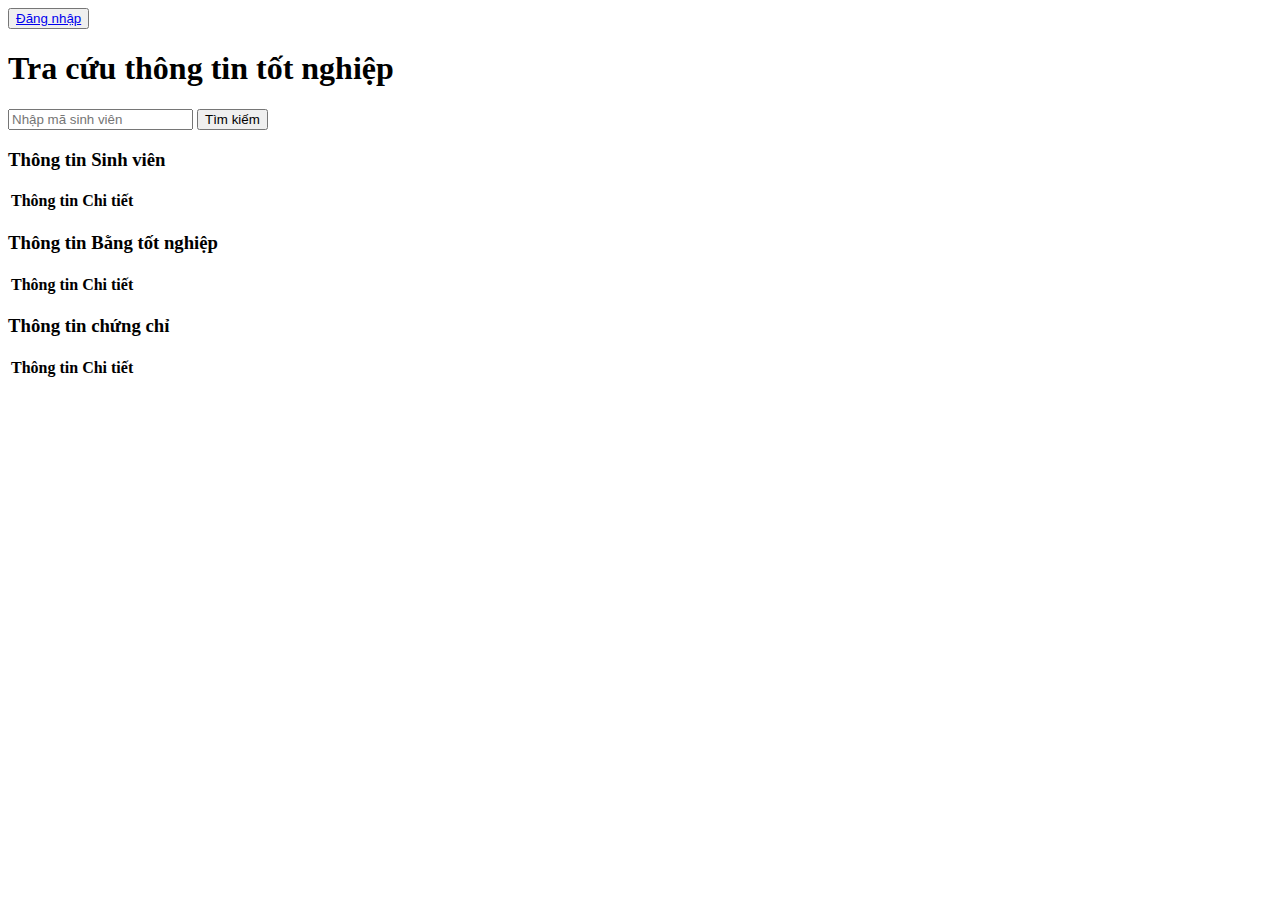
==== src/main/resources/FontEnd_BTL_73dctt23/index.html @ 8cba7822 "load data to font-end" ====
<!DOCTYPE html>
<html lang="en">

<head>
  <meta charset="UTF-8" />
  <meta name="viewport" content="width=device-width, initial-scale=1.0" />
  <title>Tra cứu thông tin tốt nghiệp</title>
  <link rel="stylesheet" type="text/css" href="/assets/css/search.css" />
</head>

<body>
  <header>
    <div class="login-btn">
      <button>
        <a href="/pages/login.html">Đăng nhập</a>
      </button>
    </div>
    <h1 class="title">Tra cứu thông tin tốt nghiệp</h1>
  </header>

  <main class="container">
    <!-- Khu vực tìm kiếm -->
    <div class="search-bar">
      <input type="text" id="search-input" placeholder="Nhập mã sinh viên" />
      <button id="search-button">Tìm kiếm</button>
    </div>

    <!-- Khu vực kết quả -->
    <div class="result">
      <!-- Thông tin sinh viên -->
      <div class="box">
        <h3>Thông tin Sinh viên</h3>
        <table>
          <tbody id="data-student">
            <tr>
              <th>Thông tin</th>
              <th>Chi tiết</th>
            </tr>
          </tbody>
        </table>
      </div>

      <!-- Thông tin bằng tốt nghiệp -->
      <div class="box">
        <h3>Thông tin Bằng tốt nghiệp</h3>
        <table>
          <tbody id="data-degree">
            <tr>
              <th>Thông tin</th>
              <th>Chi tiết</th>
            </tr>
          </tbody>
        </table>
      </div>

      <!-- Thông tin chứng chỉ -->
      <div class="box">
        <h3>Thông tin chứng chỉ</h3>
        <table>
          <tbody id="data-certificate">
            <tr>
              <th>Thông tin</th>
              <th>Chi tiết</th>
            </tr>
          </tbody>
        </table>
      </div>
    </div>
  </main>
</body>
<script src="/assets/js/homepage.js"></script>

</html>
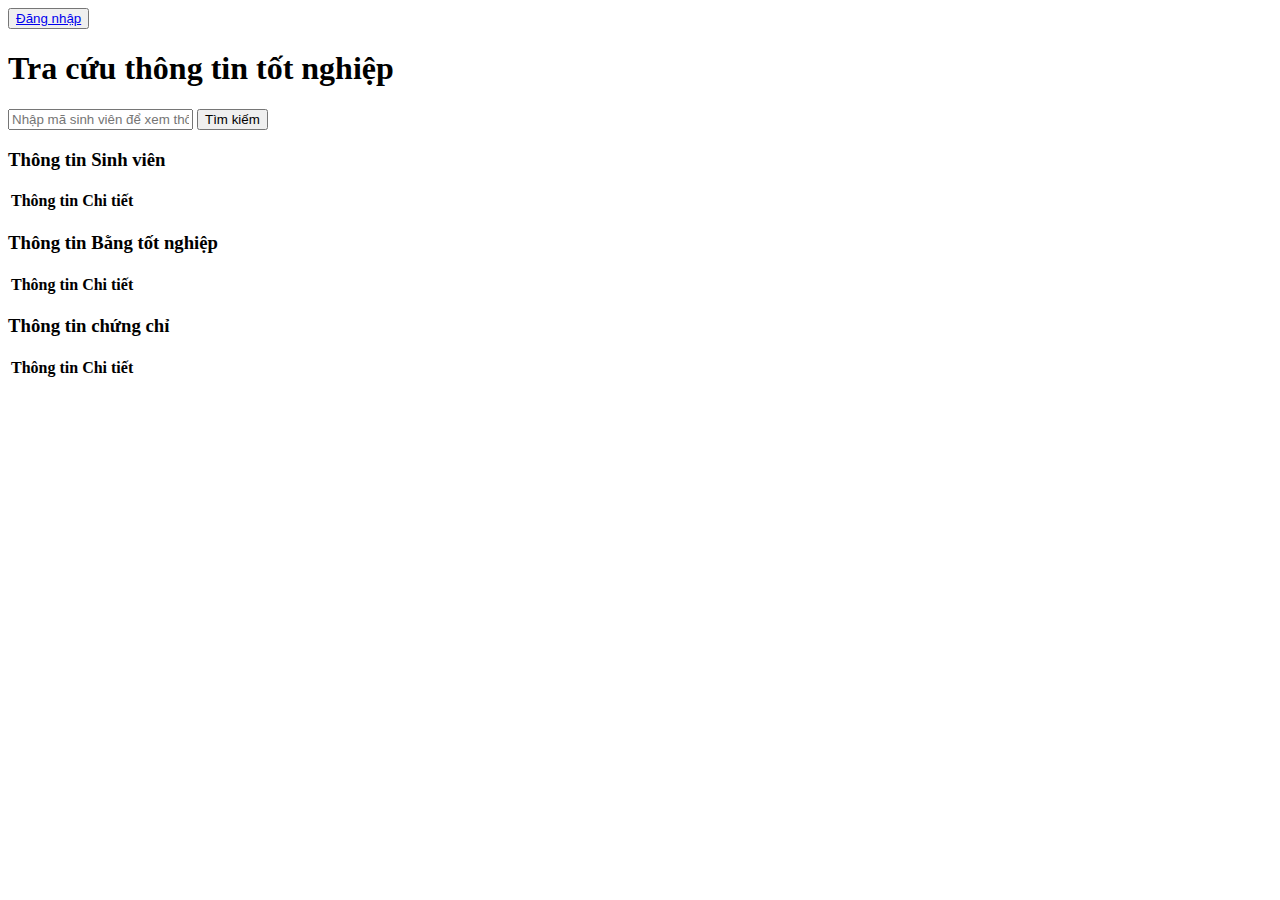
==== commit 8672f884: "add text in file ReadMe" ====
--- a/src/main/resources/FontEnd_BTL_73dctt23/index.html
+++ b/src/main/resources/FontEnd_BTL_73dctt23/index.html
@@ -21,7 +21,7 @@
   <main class="container">
     <!-- Khu vực tìm kiếm -->
     <div class="search-bar">
-      <input type="text" id="search-input" placeholder="Nhập mã sinh viên" />
+      <input type="text" id="search-input" placeholder="Nhập mã sinh viên để xem thông tin" />
       <button id="search-button">Tìm kiếm</button>
     </div>
 
